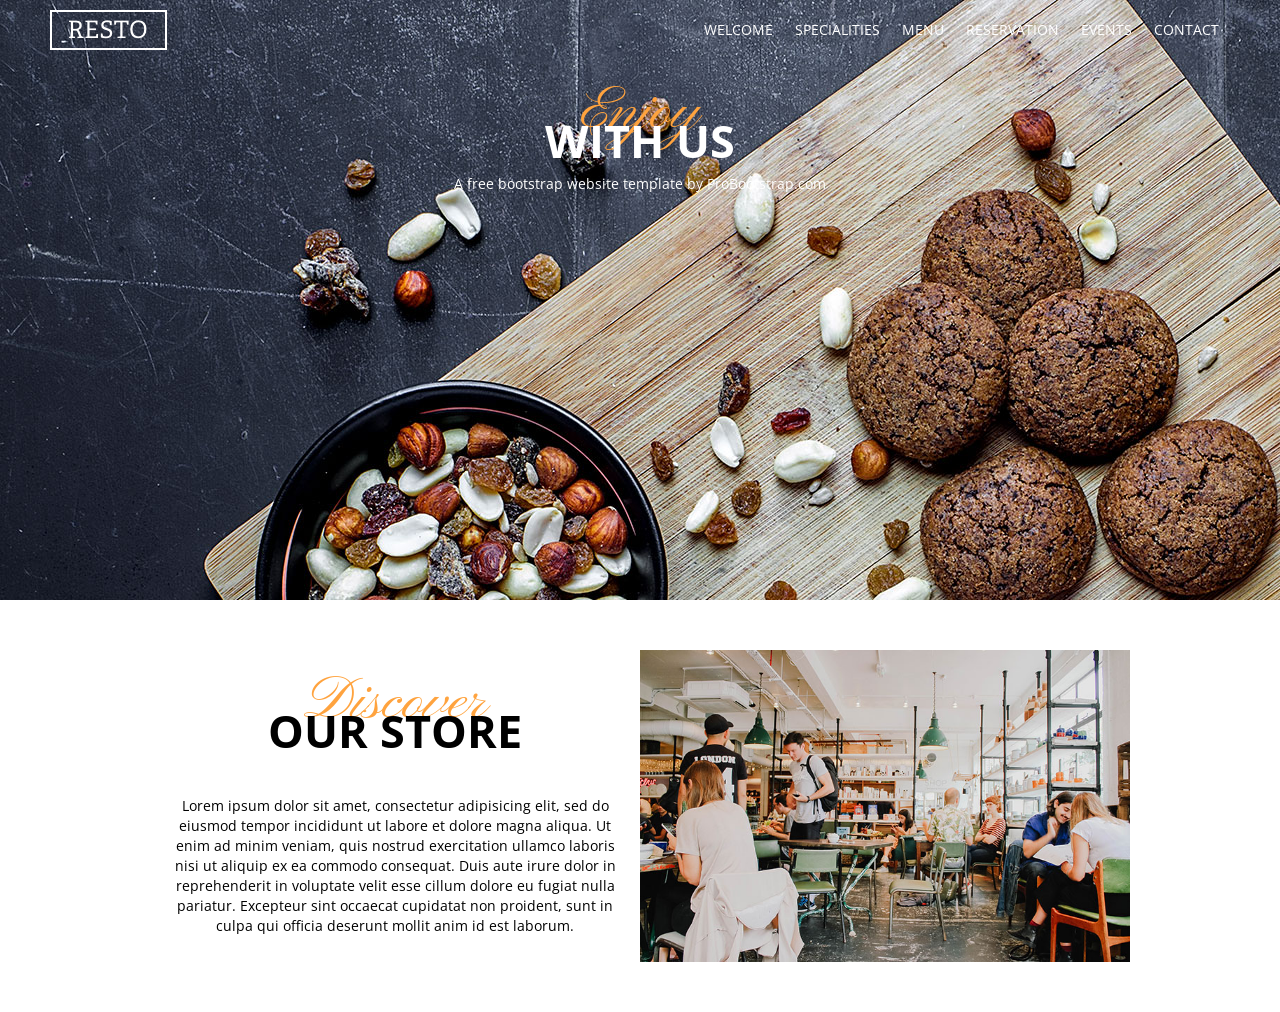
==== index.html @ 1897f799 "Archivos en el rut" ====
<!DOCTYPE html>
<html lang="en">
  <head>
    <meta charset="utf-8">
    <meta http-equiv="X-UA-Compatible" content="IE=edge">
    <meta name="viewport" content="width=device-width, initial-scale=1">
    <title>Resto</title>
    <link rel="stylesheet" href="https://maxcdn.bootstrapcdn.com/bootstrap/3.3.7/css/bootstrap.min.css" integrity="sha384-BVYiiSIFeK1dGmJRAkycuHAHRg32OmUcww7on3RYdg4Va+PmSTsz/K68vbdEjh4u" crossorigin="anonymous">
    <link href="styles.css" rel="stylesheet">
    <link href="https://fonts.googleapis.com/css?family=Open+Sans:400,700|Pinyon+Script" rel="stylesheet">
  </head>

  <body>
    <section class="principal">
      <nav>
        <h1 class="logo"> Logo </h1>
        </span>
        <ul class="menu">
          <li><a href="#Welcome">Welcome</a></li>
          <li><a href="#Specialities">Specialities</a></li>
          <li><a href="#Menu">Menu</a></li>
          <li><a href="#Reservation">Reservation</a></li>
          <li><a href="#Events">Events</a></li>
          <li><a href="#Contact">Contact</a></li>
        </ul>
      </nav>
      <article id="Welcome">
        <h2>
          <span class="title-cursive">Enjoy</span>
          <span class="title-sansserif">With us</span>
          <span class="content-header"> <p>A free bootstrap website template by ProBootstrap.com</p> </span>
        </h2>
      </article>
    </section>

    <section>
      <div class="container">
        <article id="Specialities" class="section1">
          <h2>
            <span class="title-cursive">Discover</span>
            <span class="title-sansserifblack">Our store</span>
          </h2>
          <p class="contentblack">Lorem ipsum dolor sit amet, consectetur adipisicing elit, sed do eiusmod tempor incididunt ut labore et dolore magna aliqua. Ut enim ad minim veniam, quis nostrud exercitation ullamco laboris nisi ut aliquip ex ea commodo consequat. Duis aute irure dolor in reprehenderit in voluptate velit esse cillum dolore eu fugiat nulla pariatur. Excepteur sint occaecat cupidatat non proident, sunt in culpa qui officia deserunt mollit anim id est laborum.</p>
        </article>
        <article>
          <img class="imgsection1" src="img_1.jpg" alt="Imagen del restaurant">
        </article>
      </div>
    </section>

    <section>
      <article id="Menu">
      </article>
      <article id="Reservation">
      </article>
      <article id="Events">
      </article>
      <article id="Contact">
      </article>
    </section>

    <footer>
    </footer>

    <script src="https://code.jquery.com/jquery-1.12.4.min.js" integrity="sha256-ZosEbRLbNQzLpnKIkEdrPv7lOy9C27hHQ+Xp8a4MxAQ=" crossorigin="anonymous"></script>
    <script src="https://maxcdn.bootstrapcdn.com/bootstrap/3.3.7/js/bootstrap.min.js" integrity="sha384-Tc5IQib027qvyjSMfHjOMaLkfuWVxZxUPnCJA7l2mCWNIpG9mGCD8wGNIcPD7Txa" crossorigin="anonymous"></script>
  </body>
</html>
---- styles.css ----
body{
  font-size: 14px;
  font-family: 'Open Sans', sans-serif;
}

.principal{
  background: url("hero_bg_2.jpg") no-repeat;
  height: 600px;
}

nav{
  display: flex;
  width: 100%;
  justify-content: space-between;
  padding: 10px 50px;
}
.logo{
  display: inline-block;
  background: url("logo.png") no-repeat;
  width: 117px;
  height: 40px;
  text-indent: -200px;
  overflow: hidden;
  margin: 0px;
}
.menu{
  text-transform: uppercase;
  text-align: center;
  display: flex;
  padding: 0px;
  margin: 0px;
  justify-content: space-around;
  align-items: center;
  position: sticky;
  position: -webkit-sticky;
  top: -1px;
  z-index: 1;
}
.menu li{
  display:inline-block;
  padding: 0px;
}
.menu a{
  border: 1px solid transparent;
  color: white;
  text-decoration: none;
  padding: 0px 10px;
}
.menu a:hover{
  color: #FFA33E;
  cursor: pointer;
}

h2 span {
  display: block;
  justify-content: space-between;
}
.title-cursive{
  font-family: 'Pinyon Script', cursive;
  font-size: 2em;
  color: #FFA33E;
  text-align: center;
  font-weight: normal;
}
.title-sansserif{
  font-family: 'Open Sans', sans-serif;
  font-size: 1.5em;
  text-transform: uppercase;
  font-weight: bold;
  color: white;
  text-align: center;
  position: relative;
  top: -30px;
}
.content-header{
  color: white;
  text-align: center;
  font-size: 14px;
  font-weight: normal;
  position: relative;
  top: -20px;
}

.title-sansserifblack{
  font-family: 'Open Sans', sans-serif;
  font-size: 1.5em;
  text-transform: uppercase;
  font-weight: bold;
  color: black;
  text-align: center;
  position: relative;
  top: -30px;
}
.contentblack{
  color: black;
  text-align: center;
  font-size: 14px;
  font-weight: normal;
}

.container{
  width: 1000px;
  margin: 0px auto;
  display: flex;
  justify-content: space-around;
  padding: 50px 10px;
}
.section1{
  padding: 0px 20px;
}
.imgsection1{
  max-width: 490px;
}
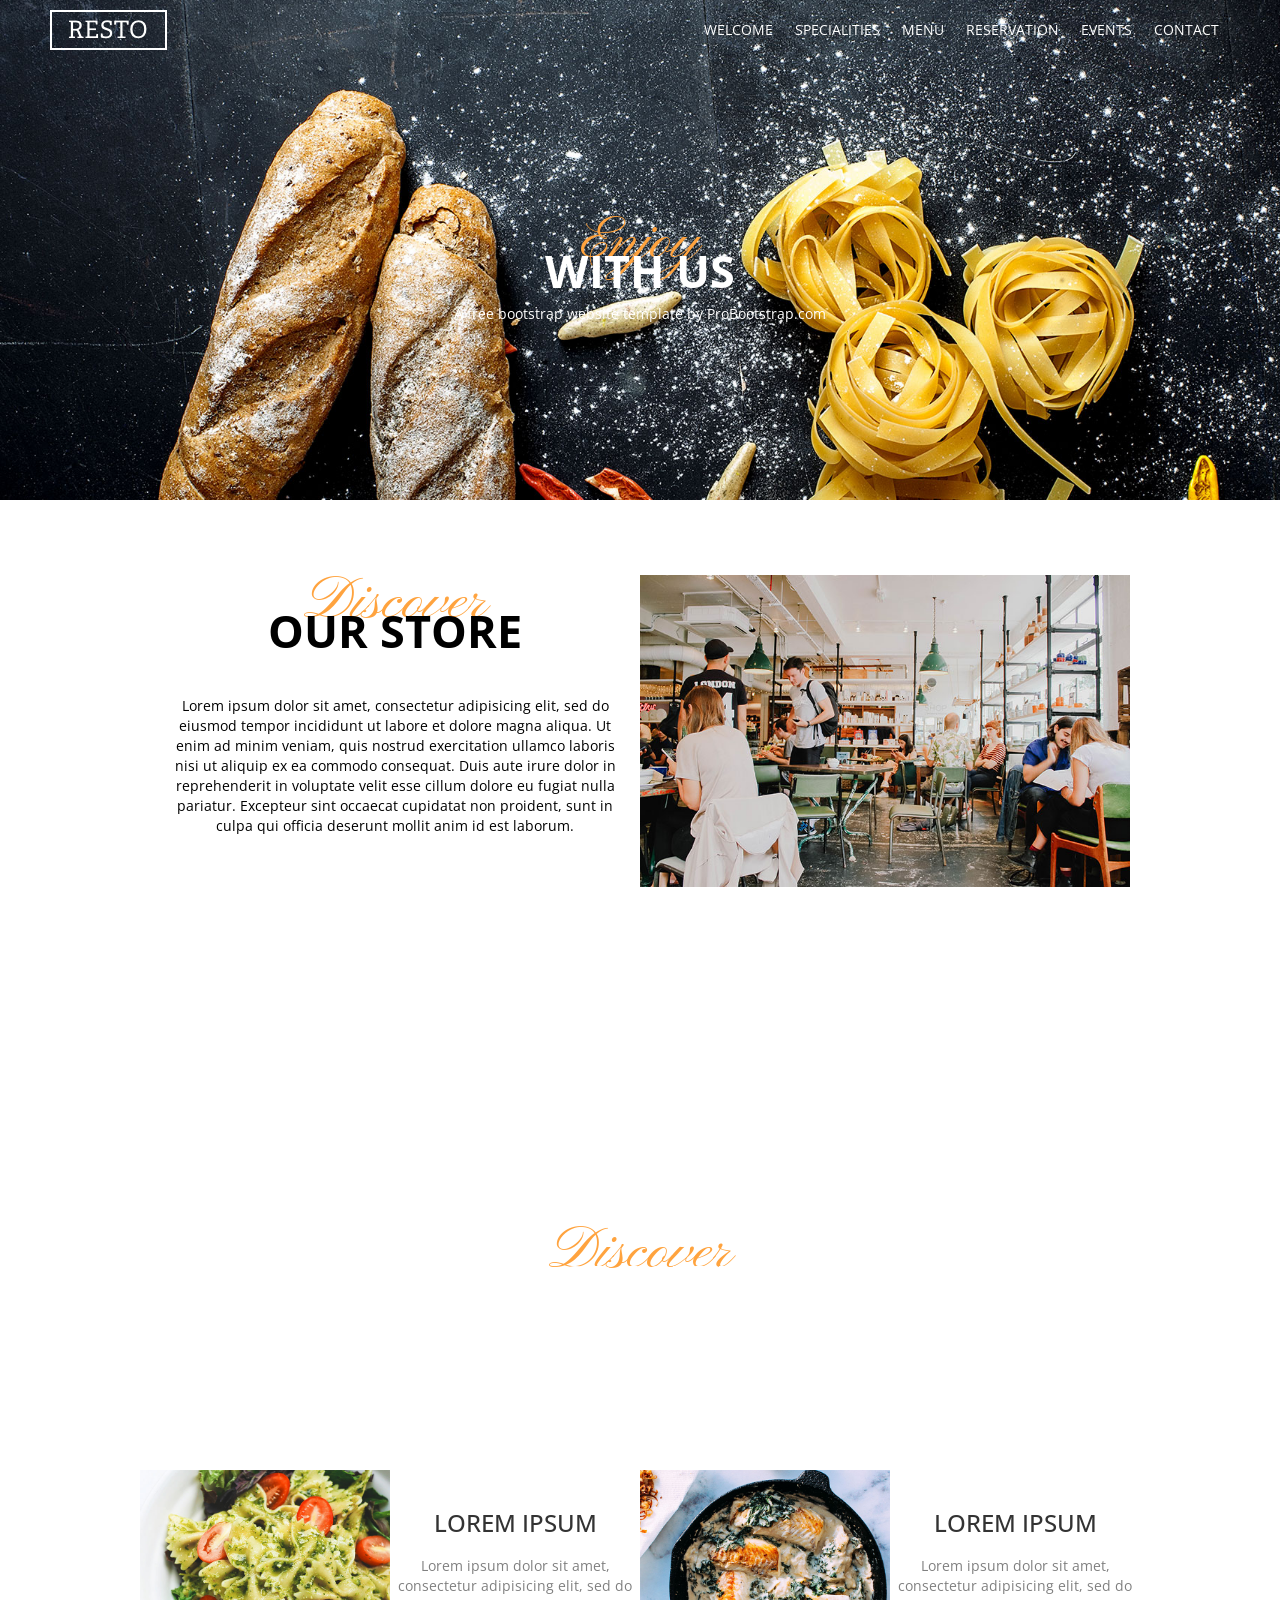
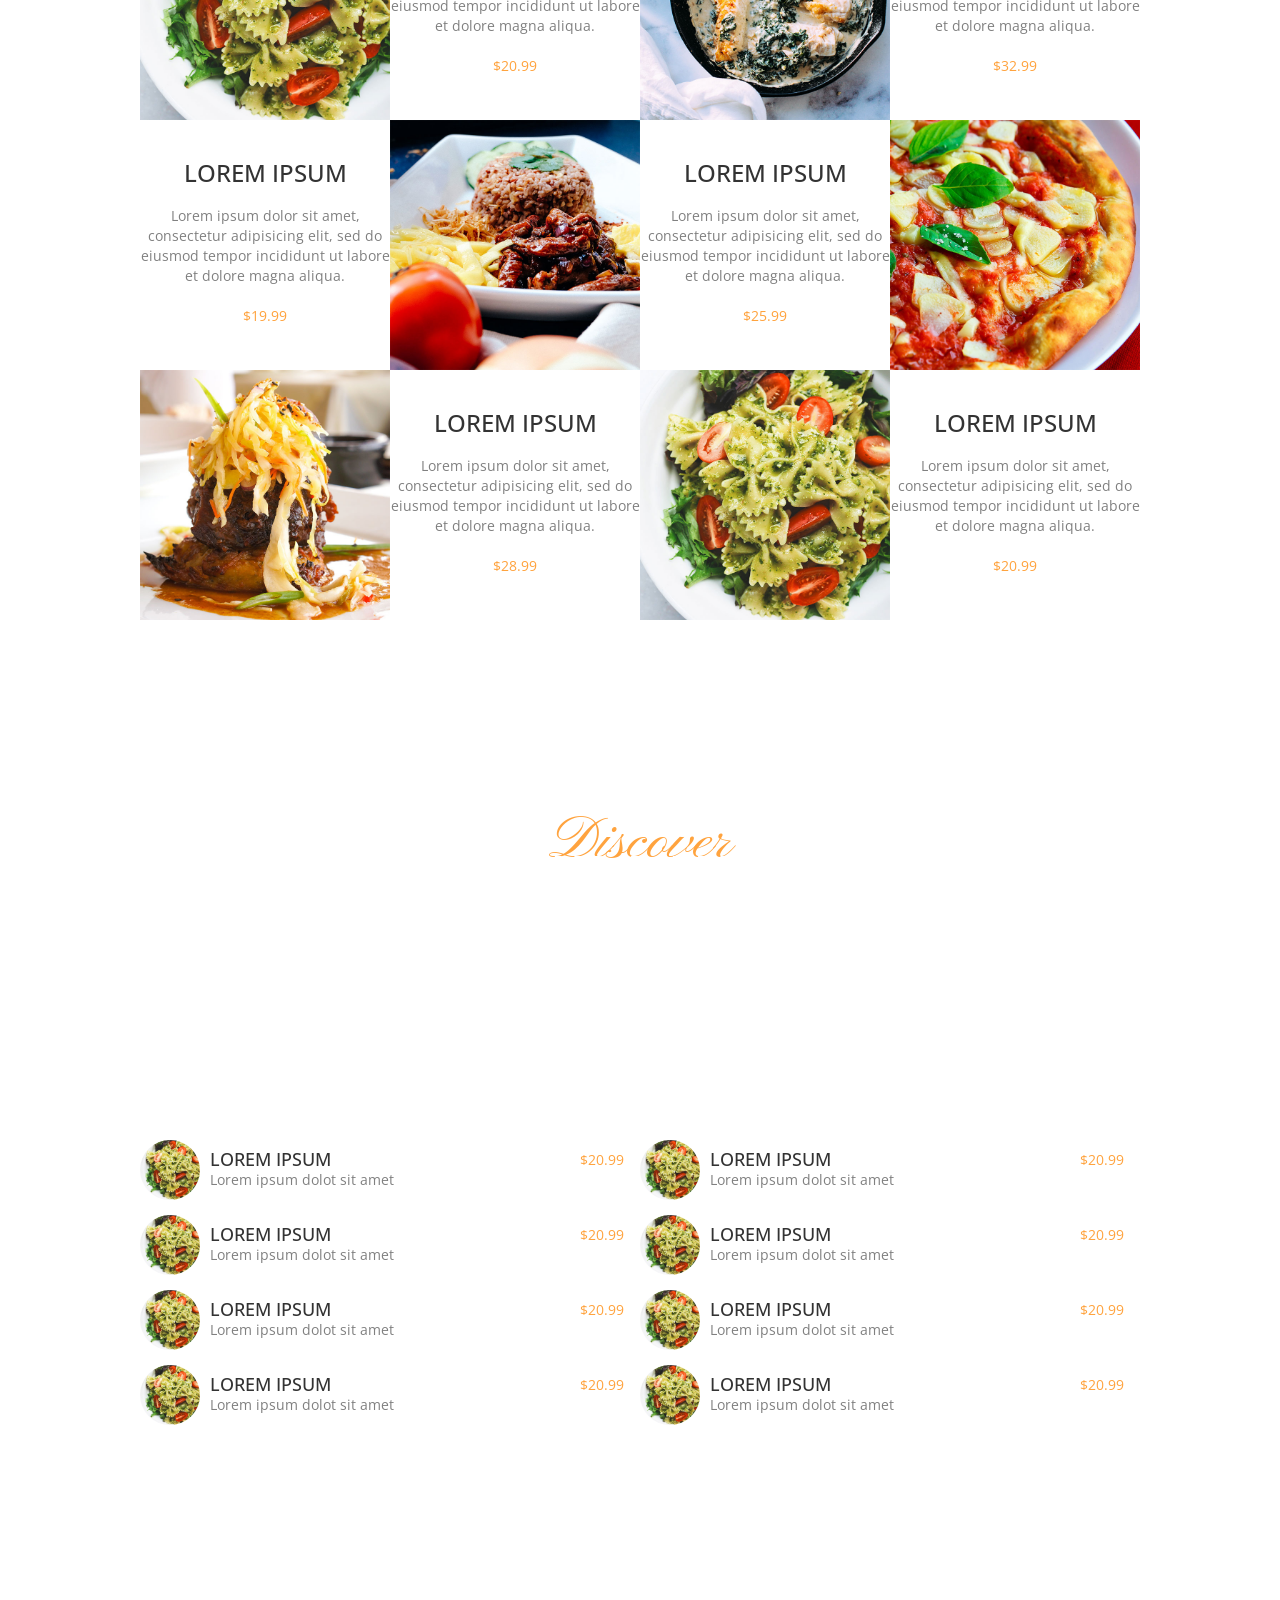
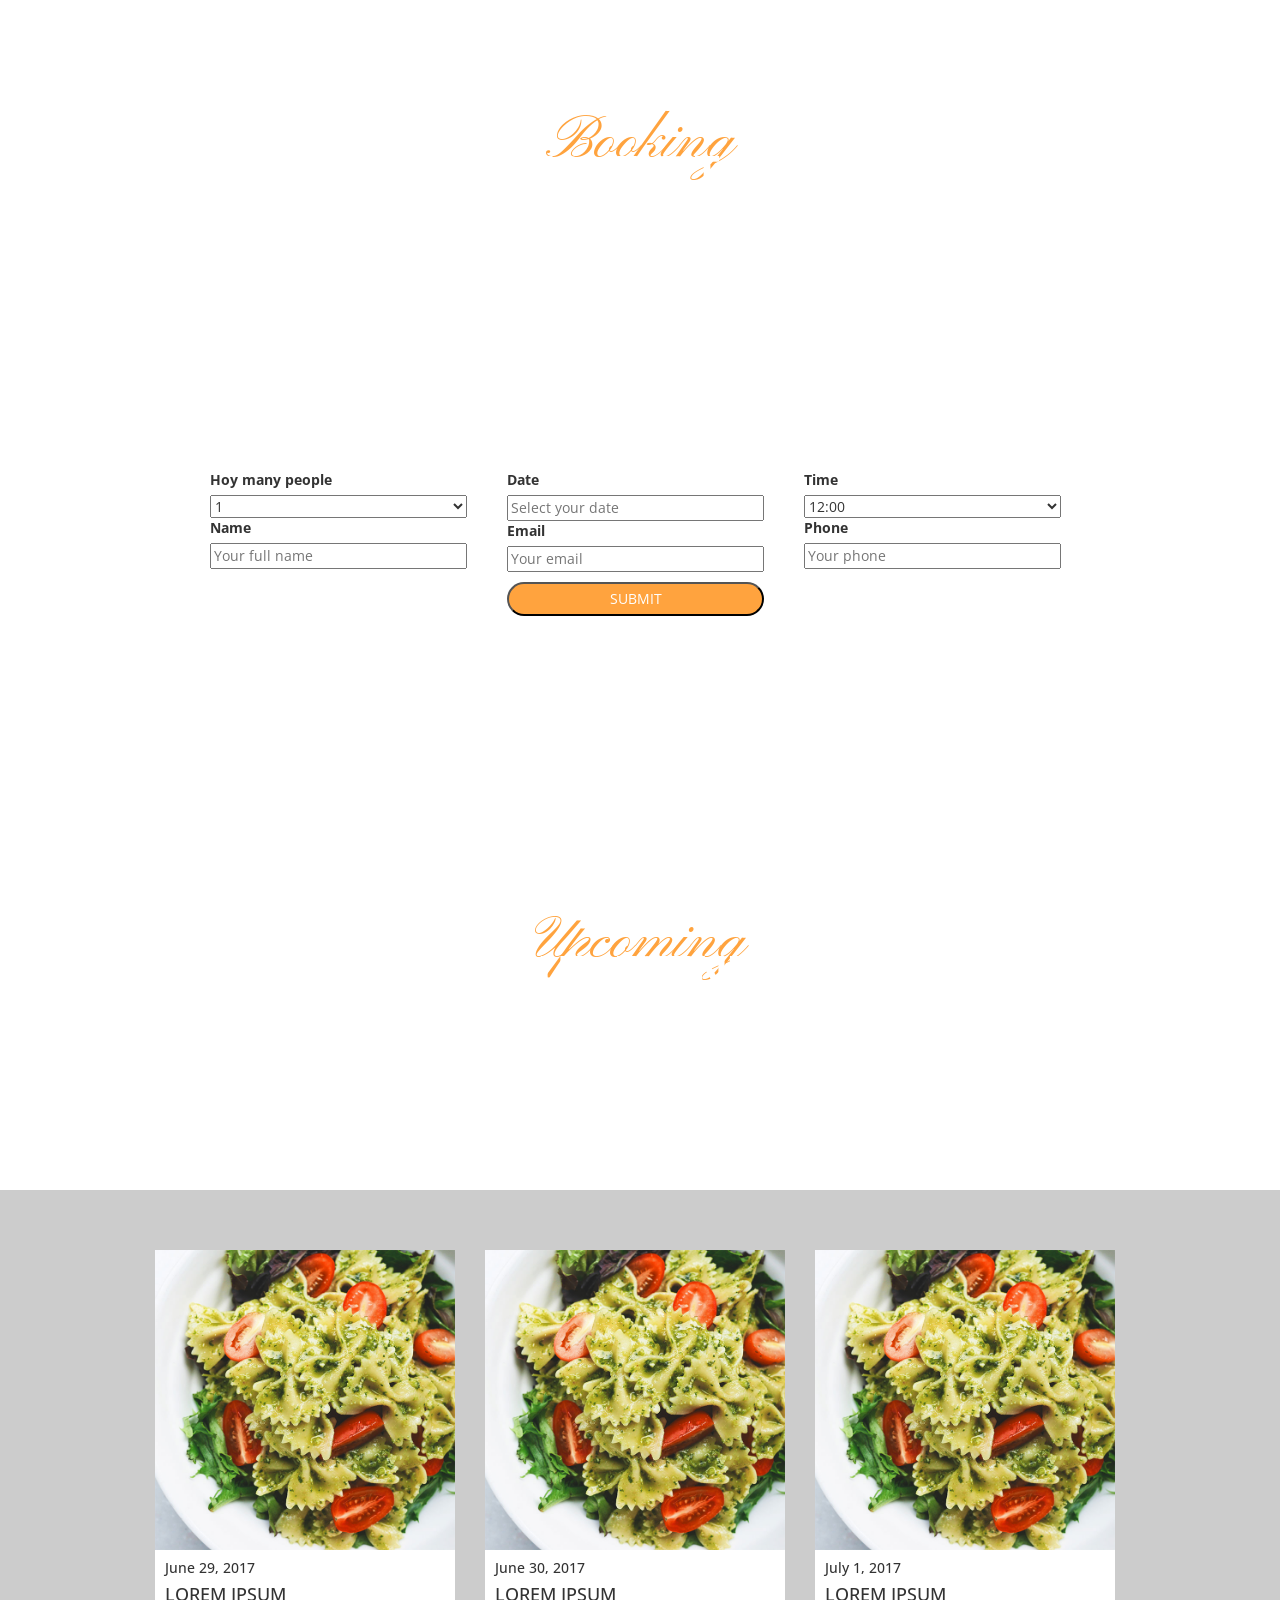
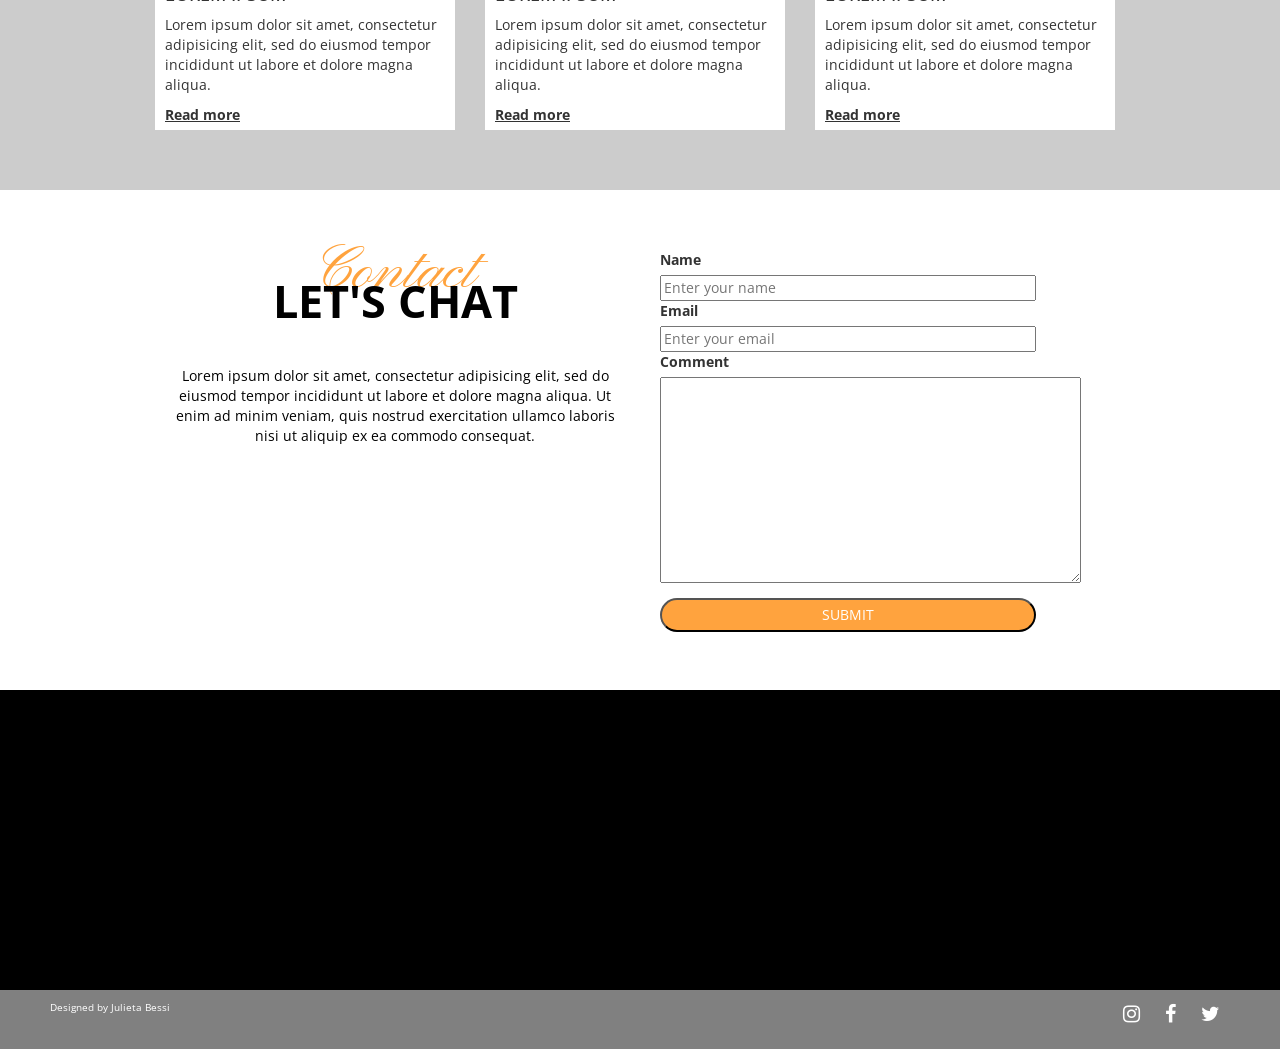
==== commit 6bd481e5: "Avances de clase" ====
--- a/index.html
+++ b/index.html
@@ -8,13 +8,13 @@
     <link rel="stylesheet" href="https://maxcdn.bootstrapcdn.com/bootstrap/3.3.7/css/bootstrap.min.css" integrity="sha384-BVYiiSIFeK1dGmJRAkycuHAHRg32OmUcww7on3RYdg4Va+PmSTsz/K68vbdEjh4u" crossorigin="anonymous">
     <link href="styles.css" rel="stylesheet">
     <link href="https://fonts.googleapis.com/css?family=Open+Sans:400,700|Pinyon+Script" rel="stylesheet">
+    <link href="https://maxcdn.bootstrapcdn.com/font-awesome/4.7.0/css/font-awesome.min.css" rel="stylesheet">
   </head>
 
   <body>
-    <section class="principal">
+    <section class="img1">
       <nav>
         <h1 class="logo"> Logo </h1>
-        </span>
         <ul class="menu">
           <li><a href="#Welcome">Welcome</a></li>
           <li><a href="#Specialities">Specialities</a></li>
@@ -24,18 +24,18 @@
           <li><a href="#Contact">Contact</a></li>
         </ul>
       </nav>
-      <article id="Welcome">
-        <h2>
-          <span class="title-cursive">Enjoy</span>
-          <span class="title-sansserif">With us</span>
-          <span class="content-header"> <p>A free bootstrap website template by ProBootstrap.com</p> </span>
-        </h2>
+      <article id="Welcome" class="body-principal">
+          <h2>
+            <span class="title-cursive">Enjoy</span>
+            <span class="title-sansserif">With us</span>
+            <span class="content-header"> <p>A free bootstrap website template by ProBootstrap.com</p> </span>
+          </h2>
       </article>
     </section>
 
     <section>
       <div class="container">
-        <article id="Specialities" class="section1">
+        <article class="section2">
           <h2>
             <span class="title-cursive">Discover</span>
             <span class="title-sansserifblack">Our store</span>
@@ -43,23 +43,236 @@
           <p class="contentblack">Lorem ipsum dolor sit amet, consectetur adipisicing elit, sed do eiusmod tempor incididunt ut labore et dolore magna aliqua. Ut enim ad minim veniam, quis nostrud exercitation ullamco laboris nisi ut aliquip ex ea commodo consequat. Duis aute irure dolor in reprehenderit in voluptate velit esse cillum dolore eu fugiat nulla pariatur. Excepteur sint occaecat cupidatat non proident, sunt in culpa qui officia deserunt mollit anim id est laborum.</p>
         </article>
         <article>
-          <img class="imgsection1" src="img_1.jpg" alt="Imagen del restaurant">
+          <img class="imgsection2" src="img_1.jpg" alt="Imagen del restaurant">
         </article>
       </div>
     </section>
 
-    <section>
-      <article id="Menu">
-      </article>
-      <article id="Reservation">
-      </article>
-      <article id="Events">
-      </article>
-      <article id="Contact">
-      </article>
+    <section class="img3">
+      <article id="Specialities" class="body-section3">
+        <h2>
+          <span class="title-cursive">Discover</span>
+          <span class="title-sansserif">Our specialties</span>
+        </h2>
+      </article>
+    </section>
+    <section>
+      <article class="container-section3">
+        <img class="box-menu" src="img_square_1.jpg" alt="Imagen plato de pasta con vegetales">
+        <div class="box-menu">
+          <h3> Lorem ipsum </h3>
+          <p class="producto"> Lorem ipsum dolor sit amet, consectetur adipisicing elit, sed do eiusmod tempor incididunt ut labore et dolore magna aliqua.</p>
+          <p class="precio"> $20.99 </p>
+        </div>
+        <img class="box-menu" src="img_square_4.jpg" alt="Imagen plato de pescado">
+        <div class="box-menu">
+          <h3> Lorem ipsum </h3>
+          <p class="producto"> Lorem ipsum dolor sit amet, consectetur adipisicing elit, sed do eiusmod tempor incididunt ut labore et dolore magna aliqua.</p>
+          <p class="precio"> $32.99 </p>
+        </div>
+        <div class="box-menu">
+          <h3> Lorem ipsum </h3>
+          <p class="producto"> Lorem ipsum dolor sit amet, consectetur adipisicing elit, sed do eiusmod tempor incididunt ut labore et dolore magna aliqua.</p>
+          <p class="precio"> $19.99 </p>
+        </div>
+        <img class="box-menu" src="img_square_2.jpg" alt="Imagen plato de carne acompañado con timbal de arroz y papas">
+        <div class="box-menu">
+          <h3> Lorem ipsum </h3>
+          <p class="producto"> Lorem ipsum dolor sit amet, consectetur adipisicing elit, sed do eiusmod tempor incididunt ut labore et dolore magna aliqua.</p>
+          <p class="precio"> $25.99 </p>
+        </div>
+        <img class="box-menu" src="img_square_5.jpg" alt="Imagen plato de pizza">
+        <img class="box-menu" src="img_square_3.jpg" alt="Imagen plato de carne braseada">
+        <div class="box-menu">
+          <h3> Lorem ipsum </h3>
+          <p class="producto"> Lorem ipsum dolor sit amet, consectetur adipisicing elit, sed do eiusmod tempor incididunt ut labore et dolore magna aliqua.</p>
+          <p class="precio"> $28.99 </p>
+        </div>
+        <img class="box-menu" src="img_square_1.jpg" alt="Imagen plato de pasta con vegetales">
+        <div class="box-menu">
+          <h3> Lorem ipsum </h3>
+          <p class="producto"> Lorem ipsum dolor sit amet, consectetur adipisicing elit, sed do eiusmod tempor incididunt ut labore et dolore magna aliqua.</p>
+          <p class="precio"> $20.99 </p>
+        </div>
+      </article>
+    </section>
+
+    <section class="img4">
+      <article id="Menu" class="body-section4">
+        <h2>
+          <span class="title-cursive">Discover</span>
+          <span class="title-sansserif">Our menu</span>
+        </h2>
+      </article>
+    </section>
+    <section>
+      <article class="container-section4">
+        <img class="box-menu4-1" src="img_square_1.jpg" alt="Imagen plato de pasta con vegetales">
+        <div class="box-menu4-2">
+          <h4> Lorem ipsum</h4>
+          <p class="producto2"> Lorem ipsum dolot sit amet </p>
+        </div>
+        <p class="box-menu4-3 precio" > $20.99 </p>
+        <img class="box-menu4-1" src="img_square_1.jpg" alt="Imagen plato de pasta con vegetales">
+        <div class="box-menu4-2">
+          <h4> Lorem ipsum</h4>
+          <p class="producto2"> Lorem ipsum dolot sit amet </p>
+        </div>
+        <p class="box-menu4-3 precio" > $20.99 </p>
+        <img class="box-menu4-1" src="img_square_1.jpg" alt="Imagen plato de pasta con vegetales">
+        <div class="box-menu4-2">
+          <h4> Lorem ipsum</h4>
+          <p class="producto2"> Lorem ipsum dolot sit amet </p>
+        </div>
+        <p class="box-menu4-3 precio" > $20.99 </p>
+        <img class="box-menu4-1" src="img_square_1.jpg" alt="Imagen plato de pasta con vegetales">
+        <div class="box-menu4-2">
+          <h4> Lorem ipsum</h4>
+          <p class="producto2"> Lorem ipsum dolot sit amet </p>
+        </div>
+        <p class="box-menu4-3 precio" > $20.99 </p>
+        <img class="box-menu4-1" src="img_square_1.jpg" alt="Imagen plato de pasta con vegetales">
+        <div class="box-menu4-2">
+          <h4> Lorem ipsum</h4>
+          <p class="producto2"> Lorem ipsum dolot sit amet </p>
+        </div>
+        <p class="box-menu4-3 precio" > $20.99 </p>
+        <img class="box-menu4-1" src="img_square_1.jpg" alt="Imagen plato de pasta con vegetales">
+        <div class="box-menu4-2">
+          <h4> Lorem ipsum</h4>
+          <p class="producto2"> Lorem ipsum dolot sit amet </p>
+        </div>
+        <p class="box-menu4-3 precio" > $20.99 </p>
+        <img class="box-menu4-1" src="img_square_1.jpg" alt="Imagen plato de pasta con vegetales">
+        <div class="box-menu4-2">
+          <h4> Lorem ipsum</h4>
+          <p class="producto2"> Lorem ipsum dolot sit amet </p>
+        </div>
+        <p class="box-menu4-3 precio" > $20.99 </p>
+        <img class="box-menu4-1" src="img_square_1.jpg" alt="Imagen plato de pasta con vegetales">
+        <div class="box-menu4-2">
+          <h4> Lorem ipsum</h4>
+          <p class="producto2"> Lorem ipsum dolot sit amet </p>
+        </div>
+        <p class="box-menu4-3 precio" > $20.99 </p>
+      </article>
+    </section>
+
+    <section class="img5">
+      <article id="Reservation" class="body-section5">
+        <h2>
+          <span class="title-cursive">Booking</span>
+          <span class="title-sansserif">Reserve a table</span>
+        </h2>
+      </article>
+    </section>
+    <section>
+      <article class="container-section5">
+        <form>
+          <div class="form">
+            <label> Hoy many people </label>
+            <select>
+              <optgroup label="How many people">
+                <option> 1 </<option>
+                <option> 2 </<option>
+                <option> 3 </<option>
+                <option> 4 </<option>
+              </optgroup>
+            </select>
+            <label for=”campo_name”> Name </label>
+            <input id=”campo_name type=”text” placeholder="Your full name">
+          </div>
+          <div class="form">
+            <label for=”campo_date”> Date </label>
+            <input id=”campo_date type=”text” placeholder="Select your date">
+            <label for=”campo_email”> Email </label>
+            <input id=”campo_email type=”text” placeholder="Your email">
+            <input type="button" value="Submit" class="button">
+          </div>
+          <div class="form">
+            <label> Time </label>
+            <select>
+              <optgroup label="Select time">
+                <option> 12:00 </<option>
+                <option> 12:30 </<option>
+                <option> 13:00 </<option>
+                <option> 13:00 </<option>
+              </optgroup>
+            </select>
+            <label for=”campo_phone”> Phone </label>
+            <input id=”campo_phone type=”text” placeholder="Your phone">
+          </div>
+        </form>
+      </article>
+    </section>
+
+    <section class="img6">
+      <article id="Events" class="body-section6">
+        <h2>
+          <span class="title-cursive">Upcoming</span>
+          <span class="title-sansserif">Our events</span>
+        </h2>
+      </article>
+    </section>
+    <section class="background6">
+      <article class="container-section6">
+        <div class="box-menu6">
+          <img src="img_square_1.jpg" alt="Imagen plato de pasta con vegetales">
+          <h5> June 29, 2017 </h5>
+          <h4> Lorem ipsum </h4>
+          <p> Lorem ipsum dolor sit amet, consectetur adipisicing elit, sed do eiusmod tempor incididunt ut labore et dolore magna aliqua.</p>
+          <p class="more"> <strong> Read more </strong> </p>
+        </div>
+        <div class="box-menu6">
+          <img src="img_square_1.jpg" alt="Imagen plato de pasta con vegetales">
+          <h5> June 30, 2017 </h5>
+          <h4> Lorem ipsum </h4>
+          <p> Lorem ipsum dolor sit amet, consectetur adipisicing elit, sed do eiusmod tempor incididunt ut labore et dolore magna aliqua.</p>
+          <p class="more"> <strong> Read more </strong> </p>
+        </div>
+        <div class="box-menu6">
+          <img src="img_square_1.jpg" alt="Imagen plato de pasta con vegetales">
+          <h5> July 1, 2017 </h5>
+          <h4> Lorem ipsum </h4>
+          <p> Lorem ipsum dolor sit amet, consectetur adipisicing elit, sed do eiusmod tempor incididunt ut labore et dolore magna aliqua.</p>
+          <p class="more"> <strong> Read more </strong> </p>
+        </div>
+    </section>
+
+    <section>
+      <div class="container-section7">
+        <article id="Contact" class="box-menu7-1">
+          <h2>
+            <span class="title-cursive">Contact</span>
+            <span class="title-sansserifblack">Let's chat</span>
+          </h2>
+          <p class="contentblack">Lorem ipsum dolor sit amet, consectetur adipisicing elit, sed do eiusmod tempor incididunt ut labore et dolore magna aliqua. Ut enim ad minim veniam, quis nostrud exercitation ullamco laboris nisi ut aliquip ex ea commodo consequat.</p>
+        </article>
+        <article class="box-menu7-2">
+          <form>
+            <div>
+              <label for=”campo_name”> Name </label>
+              <input id=”campo_name type=”text” placeholder="Enter your name">
+              <label for=”campo_email”> Email </label>
+              <input id=”campo_email type=”text” placeholder="Enter your email">
+              <label for="text_area"> Comment </label>
+              <textarea cols="50" rows="10" placeholder="Enter your comment"> </textarea>
+              <input type="button" value="Submit" class="button">
+            </div>
+        </article>
+      </div>
+    </section>
+
+    <section class="section8">
+      <div class="container-section8">
+      </div>
     </section>
 
     <footer>
+      <p> Designed by Julieta Bessi <p>
+      <a href="https://www.instagram.com/" target="_blank"> <i class="fa fa-instagram" aria-hidden="true"></i> </a>
+      <a href="https://www.facebook.com/" target="_blank"> <i class="fa fa-facebook" aria-hidden="true"></i> </a>
+      <a href="https://www.twitter.com/" target="_blank"> <i class="fa fa-twitter" aria-hidden="true"></i> </a>
     </footer>
 
     <script src="https://code.jquery.com/jquery-1.12.4.min.js" integrity="sha256-ZosEbRLbNQzLpnKIkEdrPv7lOy9C27hHQ+Xp8a4MxAQ=" crossorigin="anonymous"></script>
--- a/styles.css
+++ b/styles.css
@@ -3,11 +3,13 @@
   font-family: 'Open Sans', sans-serif;
 }
 
-.principal{
-  background: url("hero_bg_2.jpg") no-repeat;
-  height: 600px;
-}
-
+.img1{
+  background: url("hero_bg_3.jpg") no-repeat;
+  background-position: 0px -50px ;
+  height: 500px;
+  background-attachment: fixed;
+  background-size: cover;
+}
 nav{
   display: flex;
   width: 100%;
@@ -51,9 +53,12 @@
   cursor: pointer;
 }
 
+.body-principal{
+  margin-top: 150px;
+}
 h2 span {
   display: block;
-  justify-content: space-between;
+  justify-content: center;
 }
 .title-cursive{
   font-family: 'Pinyon Script', cursive;
@@ -100,14 +105,270 @@
 
 .container{
   width: 1000px;
+  height: 500px;
   margin: 0px auto;
   display: flex;
   justify-content: space-around;
   padding: 50px 10px;
 }
-.section1{
+
+.section2{
   padding: 0px 20px;
 }
-.imgsection1{
+.imgsection2{
   max-width: 490px;
-}
+  padding-top: 25px;
+}
+
+.img3{
+  background: url("hero_bg_2.jpg") no-repeat;
+  height: 500px;
+  display: flex;
+  background-attachment: fixed;
+  background-size: cover;
+}
+.body-section3{
+  margin-top: 200px;
+  width: 100%;
+}
+.container-section3{
+  width: 1000px;
+  height: 690px;
+  margin: 0px auto;
+  display: flex;
+  flex-wrap: wrap;
+  position: relative;
+  top: -30px;
+  bottom: -30px;
+}
+.box-menu{
+  height: 250px;
+  width: 250px;
+  background-color: white;
+}
+h3{
+  text-align: center;
+  text-transform: uppercase;
+  padding-top:20px;
+}
+.producto{
+  color: grey;
+  text-align: center;
+  font-size: 14px;
+  font-weight: normal;
+  padding-top:10px;
+}
+.precio{
+  color: #FFA33E;
+  text-align: center;
+  font-size: 14px;
+  font-weight: normal;
+  padding-top:10px;
+}
+
+.img4{
+  background: url("hero_bg_4.jpg") no-repeat;
+  height: 500px;
+  display: flex;
+  background-attachment: fixed;
+  background-size: cover;
+}
+.body-section4{
+  margin-top: 200px;
+  width: 100%;
+}
+.container-section4{
+  width: 1000px;
+  height: 300px;
+  margin: 50px auto;
+  display: flex;
+  flex-wrap: wrap;
+}
+.box-menu4-1{
+  height: 60px;
+  width: 60px;
+  background-color: white;
+  border-radius: 50%;
+}
+.box-menu4-2{
+  height: 60px;
+  width: 380px;
+  background-color: white;
+  padding-left: 10px;
+}
+.box-menu4-3{
+  height: 60px;
+  width: 60px;
+  background-color: white;
+  padding-right: 20px;
+}
+
+h4{
+  text-transform: uppercase;
+}
+.producto2{
+  color: grey;
+  font-size: 14px;
+  font-weight: normal;
+  position: relative;
+  top: -10px;
+}
+
+.img5{
+  background: url("hero_bg_5.jpg") no-repeat;
+  height: 500px;
+  display: flex;
+  background-attachment: fixed;
+  background-size: cover;
+}
+.body-section5{
+  margin-top: 200px;
+  width: 100%;
+}
+.container-section5{
+  width: 1000px;
+  height: 300px;
+  margin: 0px auto;
+  padding: 50px;
+  display: flex;
+  flex-wrap: wrap;
+}
+form{
+  width: 100%;
+  display: flex;
+  padding-top: 30px;
+}
+.form{
+  width: 33%;
+  padding: 0px 20px;
+}
+label,
+select,
+input{
+  display: block;
+  width: 100%;
+}
+select:focus,
+input:focus{
+  border-color: #FFA33E;
+  outline: none;
+  border: 1px solid #ccc;
+}
+
+.button{
+  background-color: #FFA33E;
+  border-radius: 30px;
+  outline: none;
+  margin-top: 10px;
+  padding: 5px;
+  color: white;
+  text-transform: uppercase;
+  border-width: 1px solid #FFA33E;
+}
+
+.img6{
+  background: url("hero_bg_4.jpg") no-repeat;
+  background-position: 0px -50px ;
+  height: 500px;
+  display: flex;
+  background-attachment: fixed;
+  background-size: cover;
+}
+.body-section6{
+  margin-top: 200px;
+  width: 100%;
+}
+.container-section6{
+  width: 1000px;
+  height: 600px;
+  margin: 0px auto;
+  display: flex;
+}
+.background6{
+  background-color: #ccc;
+}
+.box-menu6{
+  height: 480px;
+  width: 300px;
+  background-color: white;
+  margin: 0px 15px;
+  position: relative;
+  top: 60px;
+}
+.box-menu6 img{
+  max-width: 100%;
+}
+.box-menu6 h4{
+  padding-left: 10px;
+}
+.box-menu6 h5{
+  padding-left: 10px;
+}
+.box-menu6 p{
+  padding-left: 10px;
+}
+.more{
+  text-decoration: underline;
+}
+
+.container-section7{
+  width: 1000px;
+  height: 500px;
+  margin: 0px auto;
+  display: flex;
+  justify-content: space-around;
+  padding: 30px 10px;
+}
+.box-menu7-1{
+  width: 500px;
+  height: 400px;
+  padding: 0px 20px;
+}
+.box-menu7-2{
+  width: 500px;
+  height: 400px;
+  padding: 0px 0px 0px 20px;
+}
+.box-menu7-2 div{
+  width: 80%;
+}
+
+.section8{
+  background-color: black;
+  color: white;
+}
+.container-section8{
+  width: 1000px;
+  height: 300px;
+  margin: 0px auto;
+  display: flex;
+  justify-content: space-around;
+  padding: 50px 10px;
+}
+
+footer{
+  background-color: grey;
+  color: white;
+  font-size: 10px;
+  margin: 0px auto;
+  position: relative;
+  padding: 10px 50px;
+  bottom: 0px;
+  display: flex;
+  justify-content: space-between;
+}
+
+footer a{
+  font-size: 20px;
+  color: white;
+  padding: 0px 10px;
+}
+
+footer a:hover{
+  color: #FFA33E;
+  cursor: pointer;
+}
+
+footer a:visited{
+  color: white;
+}
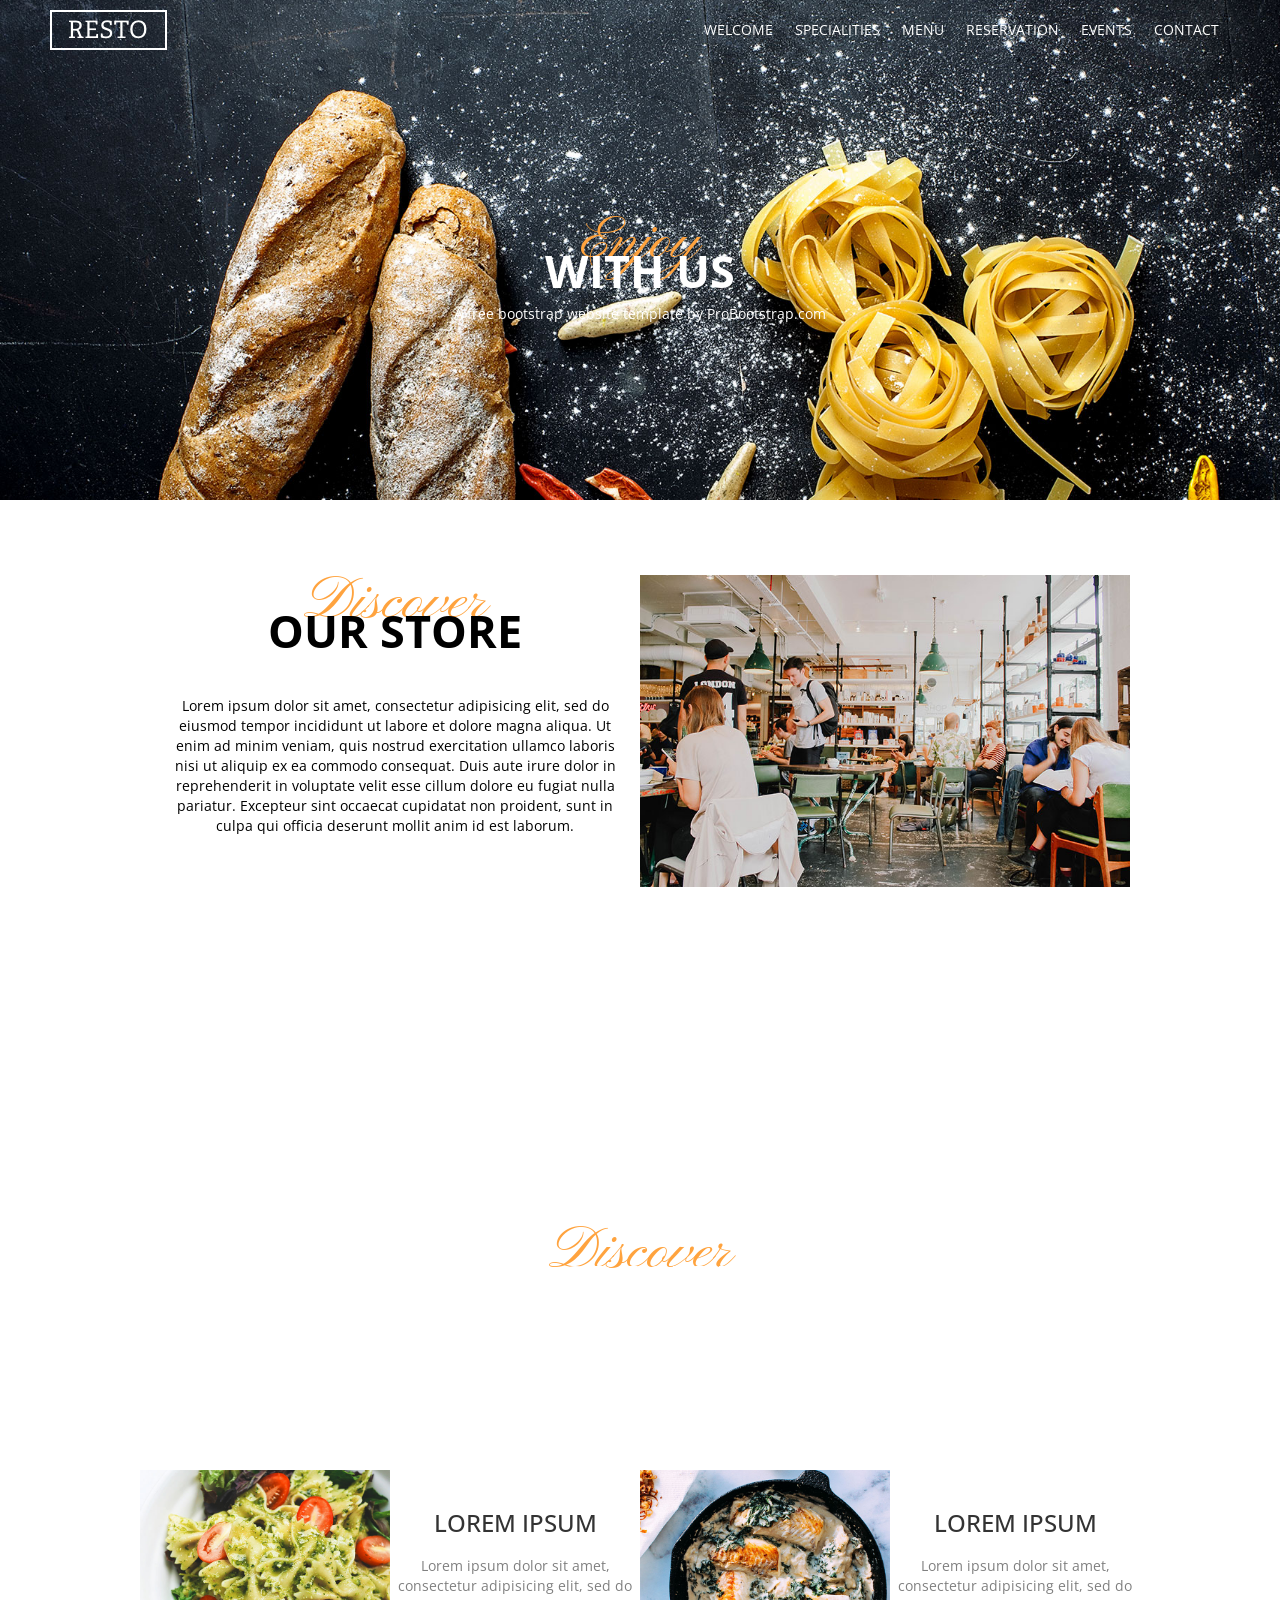
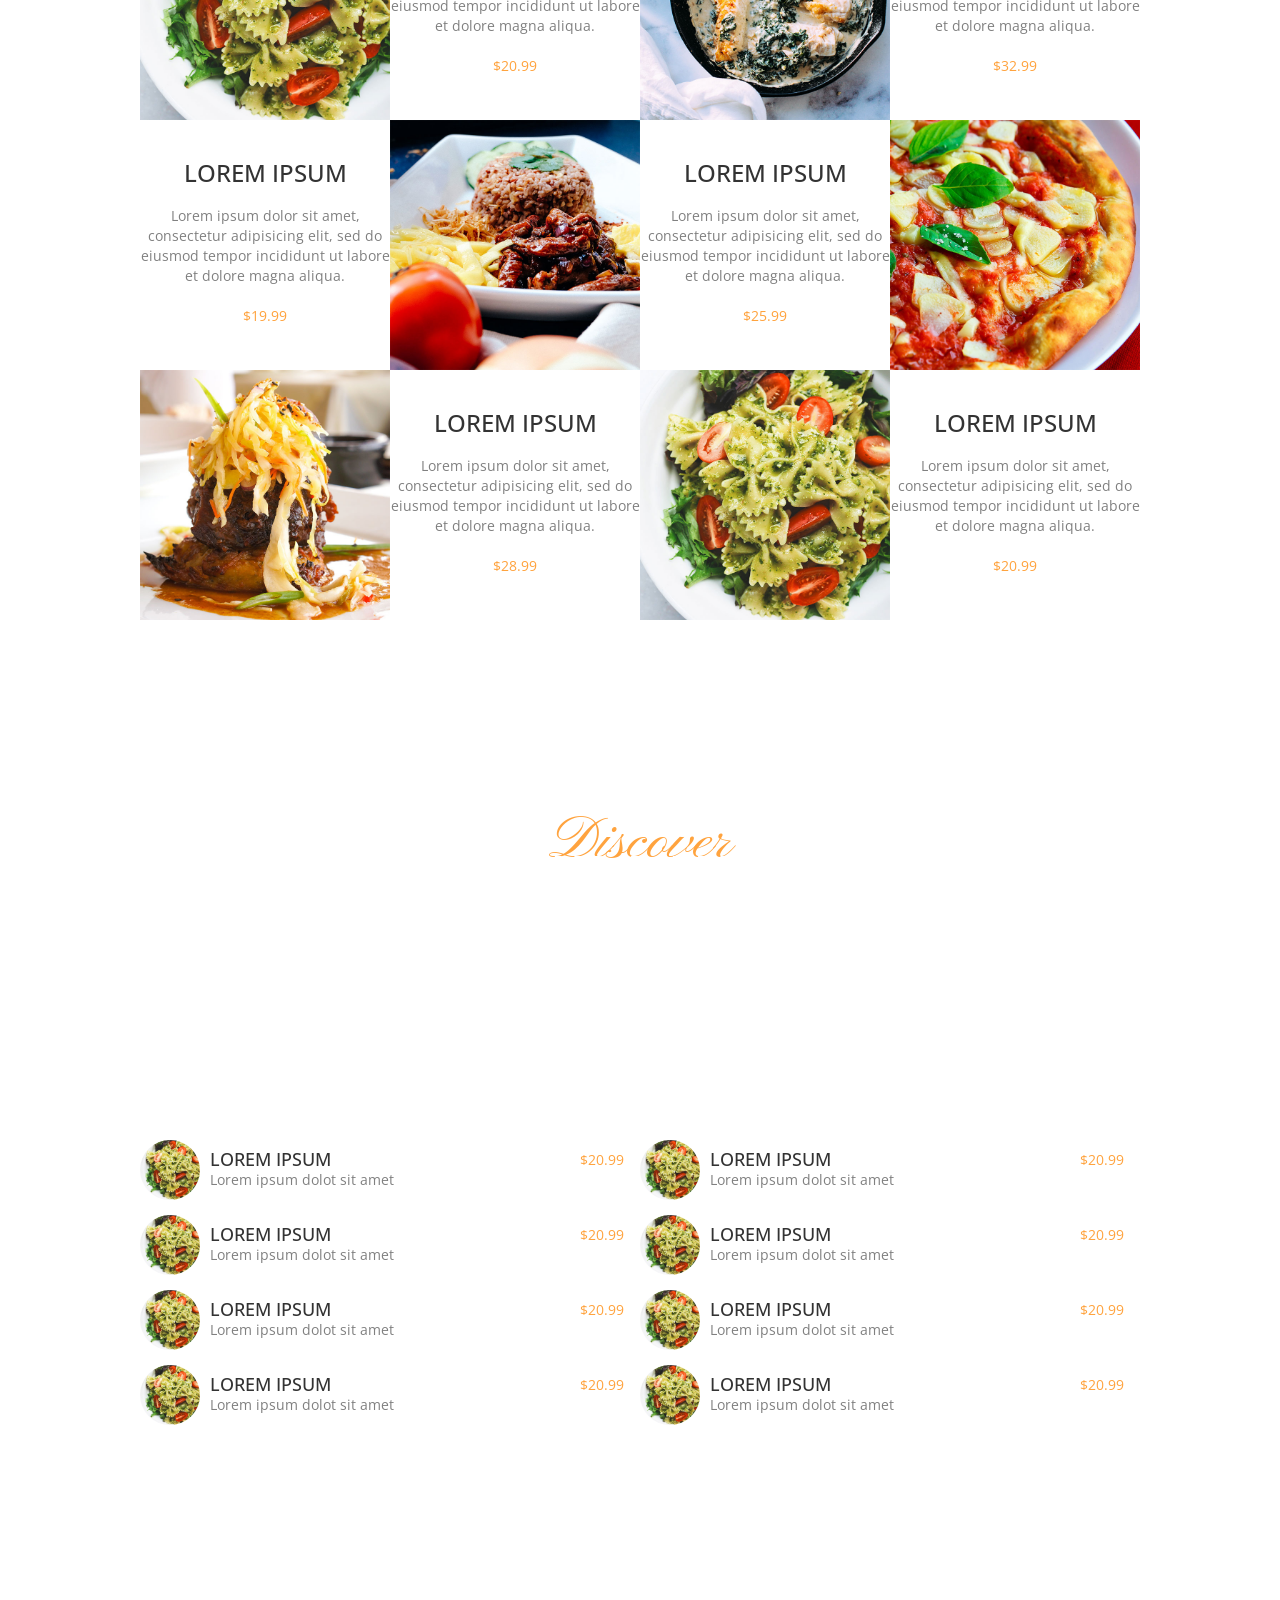
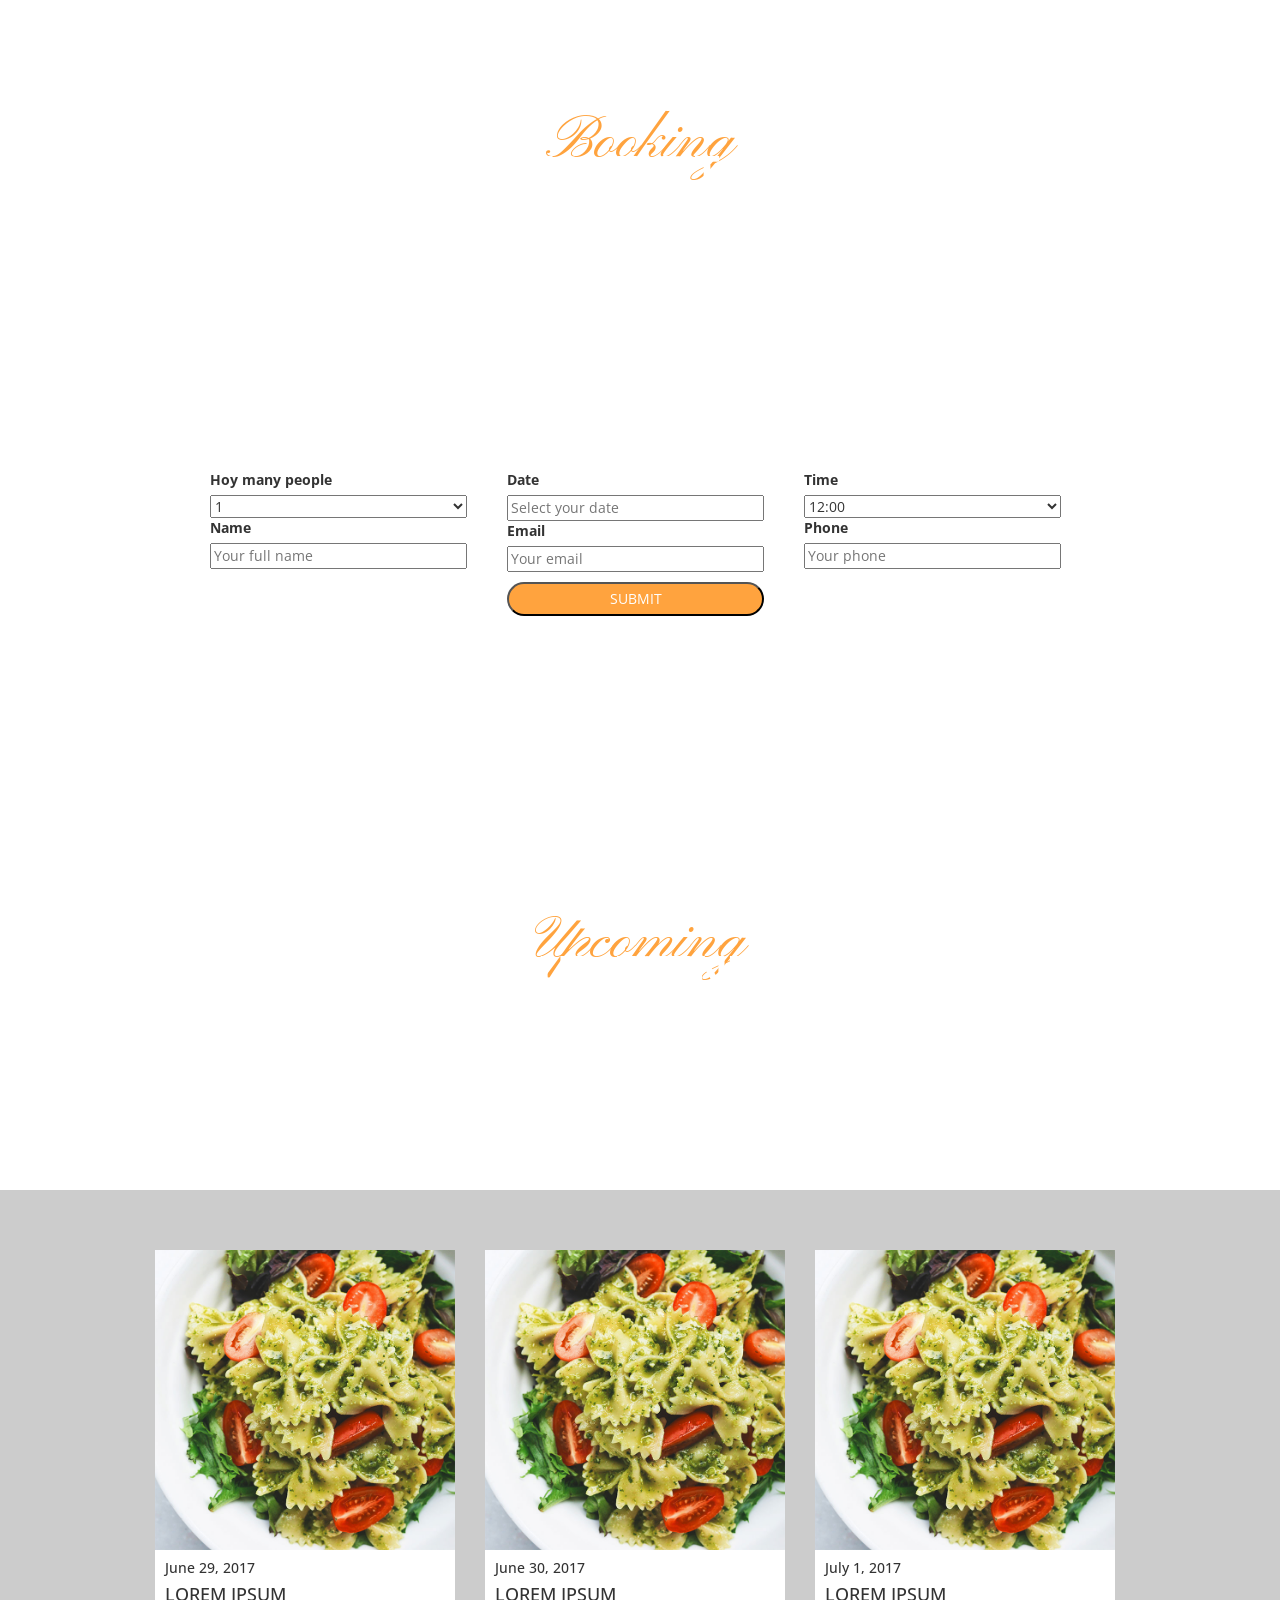
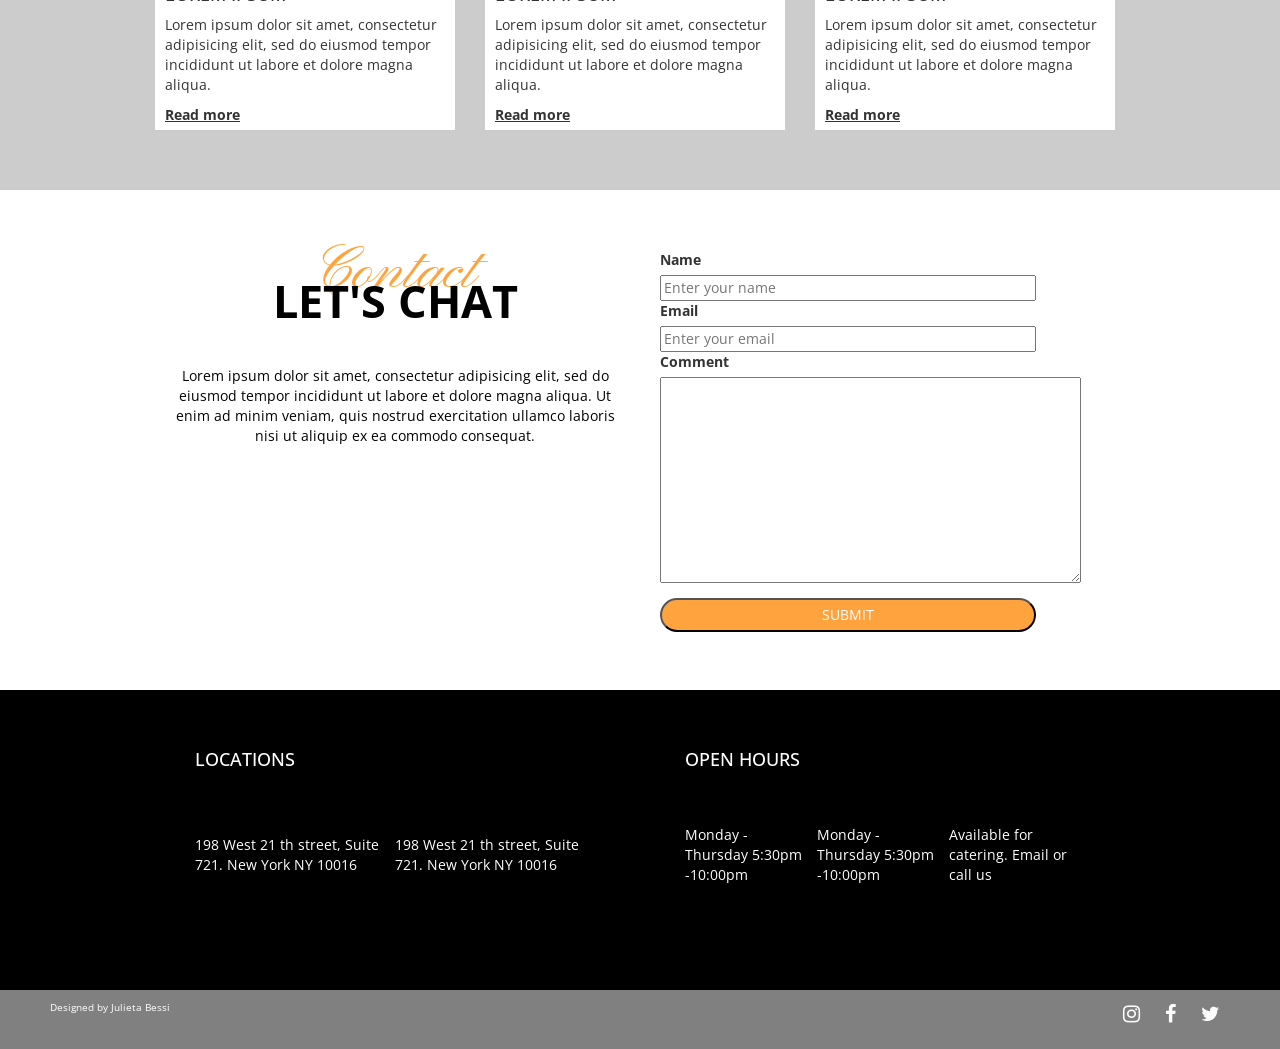
==== commit 060e6880: "Final" ====
--- a/index.html
+++ b/index.html
@@ -265,6 +265,17 @@
 
     <section class="section8">
       <div class="container-section8">
+        <article class="box-menu8 box-menu8-1">
+          <h4> Locations </h4>
+          <p> 198 West 21 th street, Suite 721. New York NY 10016 </p>
+          <p> 198 West 21 th street, Suite 721. New York NY 10016 </p>
+        </article>
+        <article class="box-menu8 box-menu8-2">
+          <h4> Open hours </h4>
+          <p> Monday - Thursday 5:30pm -10:00pm </p>
+          <p> Monday - Thursday 5:30pm -10:00pm </p>
+          <p> Available for catering. Email or call us </p>
+        </article>
       </div>
     </section>
 
--- a/styles.css
+++ b/styles.css
@@ -346,6 +346,32 @@
   padding: 50px 10px;
 }
 
+.box-menu8 h4{
+  text-transform: uppercase;
+  width: 100%;
+}
+.box-menu8-1{
+  width: 400px;
+  display: flex;
+  flex-wrap: wrap;
+}
+.box-menu8-2{
+  width: 400px;
+  display: flex;
+  flex-wrap: wrap;
+}
+
+.box-menu8-1 p{
+  width: 50%;
+}
+.box-menu8-2 p{
+  width: 33%;
+}
+
+.box-menu8 p{
+  padding: 0px 5px 0px 0px;
+}
+
 footer{
   background-color: grey;
   color: white;
